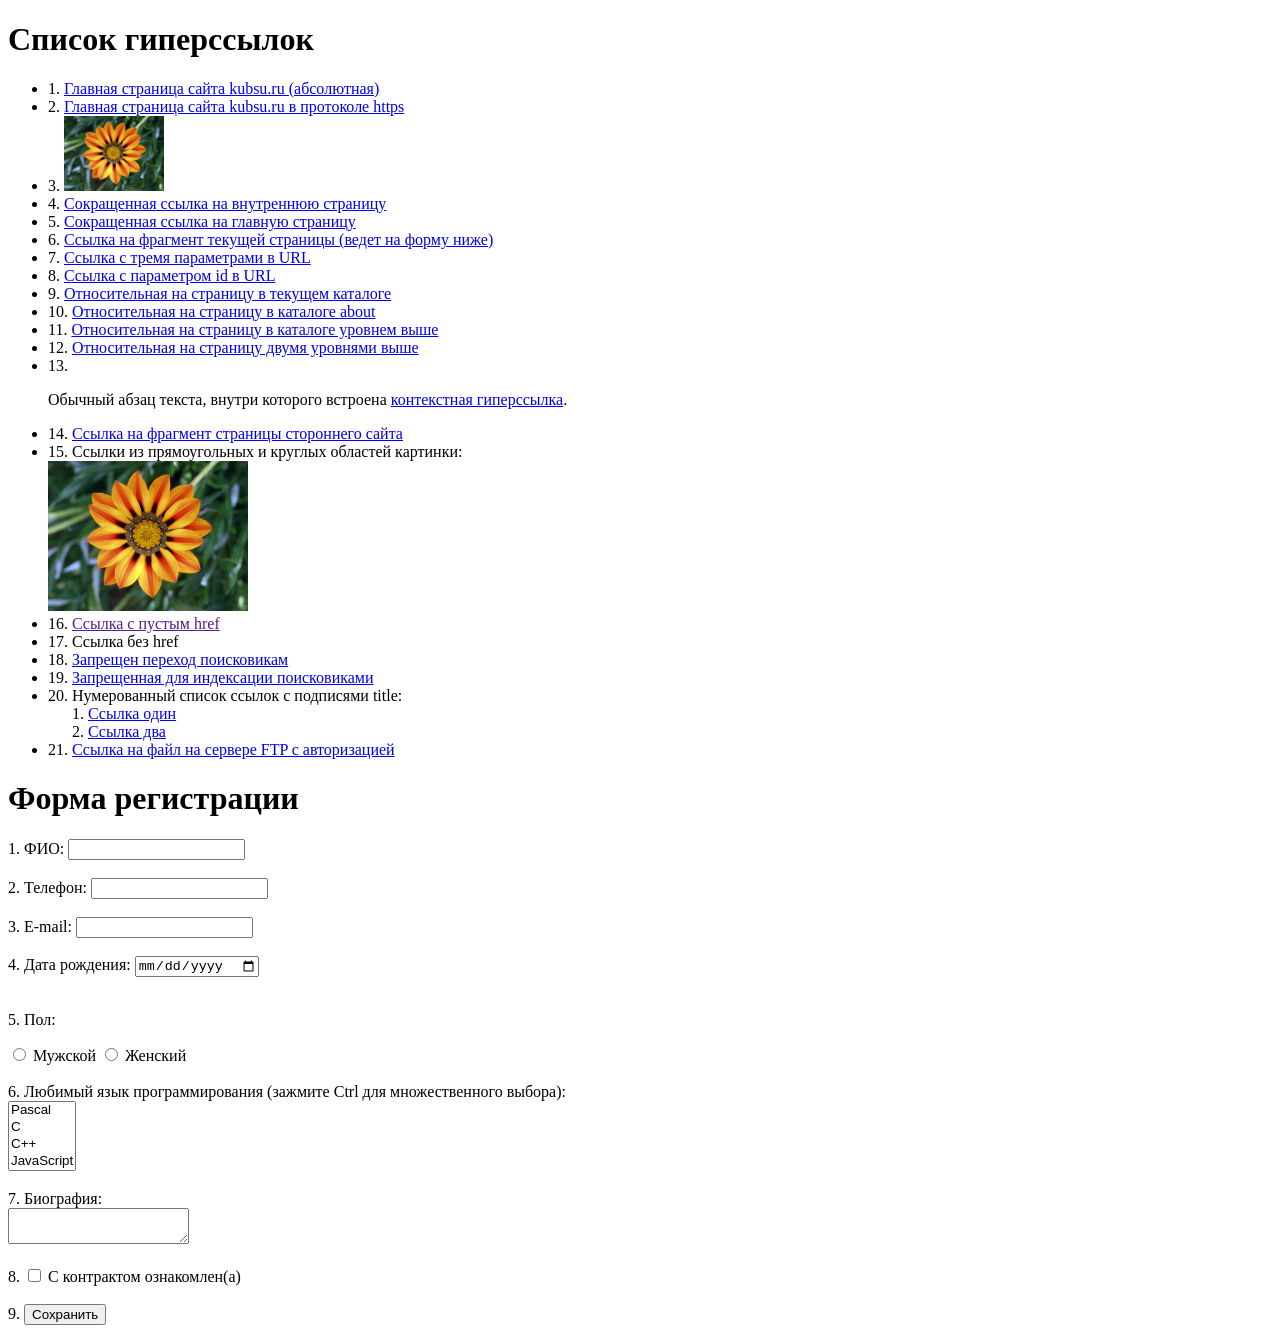
==== index.html @ 999ab780 "задание 1" ====
<!DOCTYPE html>
<html lang="ru">

<head>
    <meta charset="UTF-8">
    <title>Задание 1 - Гиперссылки и формы</title>
</head>

<body>
    <h1>Список гиперссылок</h1>
    <ul>
        <li>1. <a href="http://kubsu.ru/">Главная страница сайта kubsu.ru (абсолютная)</a></li>
        <li>2. <a href="https://kubsu.ru/">Главная страница сайта kubsu.ru в протоколе https</a></li>
        <li>3. <a href="https://kubsu.ru/"><img src="image.jpg" alt="Ссылка-изображение" width="100"></a></li>
        <li>4. <a href="/internal">Сокращенная ссылка на внутреннюю страницу</a></li>
        <li>5. <a href="/">Сокращенная ссылка на главную страницу</a></li>
        <li>6. <a href="#form-section">Ссылка на фрагмент текущей страницы (ведет на форму ниже)</a></li>
        <li>7. <a href="https://example.com/?param1=1&param2=2&param3=3">Ссылка с тремя параметрами в URL</a></li>
        <li>8. <a href="https://example.com/?id=42">Ссылка с параметром id в URL</a></li>
        <li>9. <a href="./page.html">Относительная на страницу в текущем каталоге</a></li>
        <li>10. <a href="./about/page.html">Относительная на страницу в каталоге about</a></li>
        <li>11. <a href="../page.html">Относительная на страницу в каталоге уровнем выше</a></li>
        <li>12. <a href="../../page.html">Относительная на страницу двумя уровнями выше</a></li>
        <li>13. <p>Обычный абзац текста, внутри которого встроена <a href="https://example.com/">контекстная
                    гиперссылка</a>.</p>
        </li>
        <li>14. <a href="https://example.com/#section-name">Ссылка на фрагмент страницы стороннего сайта</a></li>
        <li>15. Ссылки из прямоугольных и круглых областей картинки:
            <br>
            <img src="image.jpg" alt="Карта" usemap="#imagemap" width="200">
            <map name="imagemap">
                <area shape="rect" coords="0,0,100,100" href="https://example.com/rect" alt="Прямоугольная область">
                <area shape="circle" coords="150,150,50" href="https://example.com/circle" alt="Круглая область">
            </map>
        </li>
        <li>16. <a href="">Ссылка с пустым href</a></li>
        <li>17. <a>Ссылка без href</a></li>
        <li>18. <a href="https://example.com/" rel="nofollow">Запрещен переход поисковикам</a></li>
        <li>19. <noindex><a href="https://example.com/">Запрещенная для индексации поисковиками</a></noindex>
        </li>
        <li>20. Нумерованный список ссылок с подписями title:
            <ol>
                <li><a href="https://example.com/1" title="Первая ссылка">Ссылка один</a></li>
                <li><a href="https://example.com/2" title="Вторая ссылка">Ссылка два</a></li>
            </ol>
        </li>
        <li>21. <a href="ftp://user:password@example.com/file.zip">Ссылка на файл на сервере FTP с авторизацией</a></li>
    </ul>

    <h1 id="form-section">Форма регистрации</h1>
    <form action="/" method="POST">
        <label>1. ФИО: <input type="text" name="fio"></label><br><br>

        <label>2. Телефон: <input type="tel" name="phone"></label><br><br>

        <label>3. E-mail: <input type="email" name="email"></label><br><br>

        <label>4. Дата рождения: <input type="date" name="birthdate"></label><br><br>

        <p>5. Пол:</p>
        <label><input type="radio" name="gender" value="male"> Мужской</label>
        <label><input type="radio" name="gender" value="female"> Женский</label><br><br>

        <label>6. Любимый язык программирования (зажмите Ctrl для множественного выбора):<br>
            <select name="languages[]" multiple="multiple">
                <option value="Pascal">Pascal</option>
                <option value="C">C</option>
                <option value="C++">C++</option>
                <option value="JavaScript">JavaScript</option>
                <option value="PHP">PHP</option>
                <option value="Python">Python</option>
                <option value="Java">Java</option>
                <option value="Haskel">Haskel</option>
                <option value="Clojure">Clojure</option>
                <option value="Prolog">Prolog</option>
                <option value="Scala">Scala</option>
            </select>
        </label><br><br>

        <label>7. Биография:<br><textarea name="bio"></textarea></label><br><br>

        <label>8. <input type="checkbox" name="agreement"> С контрактом ознакомлен(а)</label><br><br>

        9. <input type="submit" value="Сохранить">
    </form>
</body>

</html>
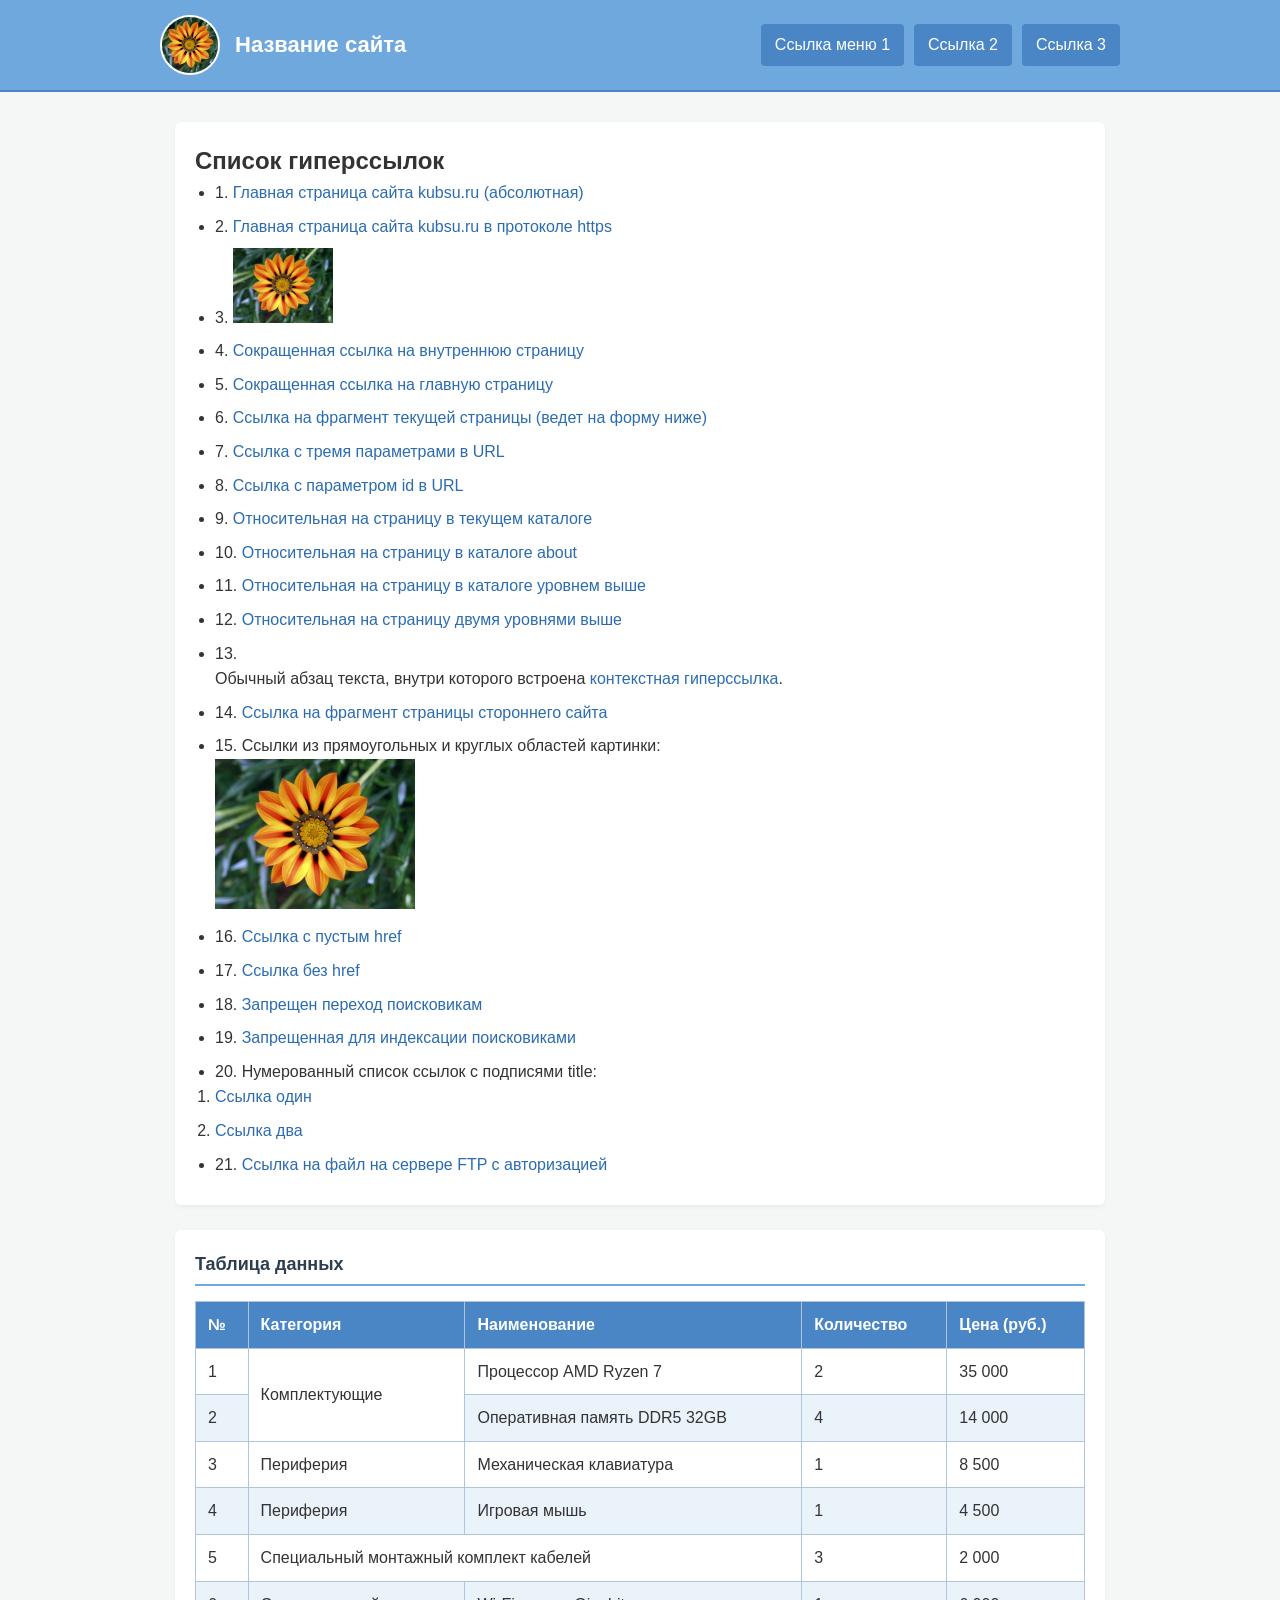
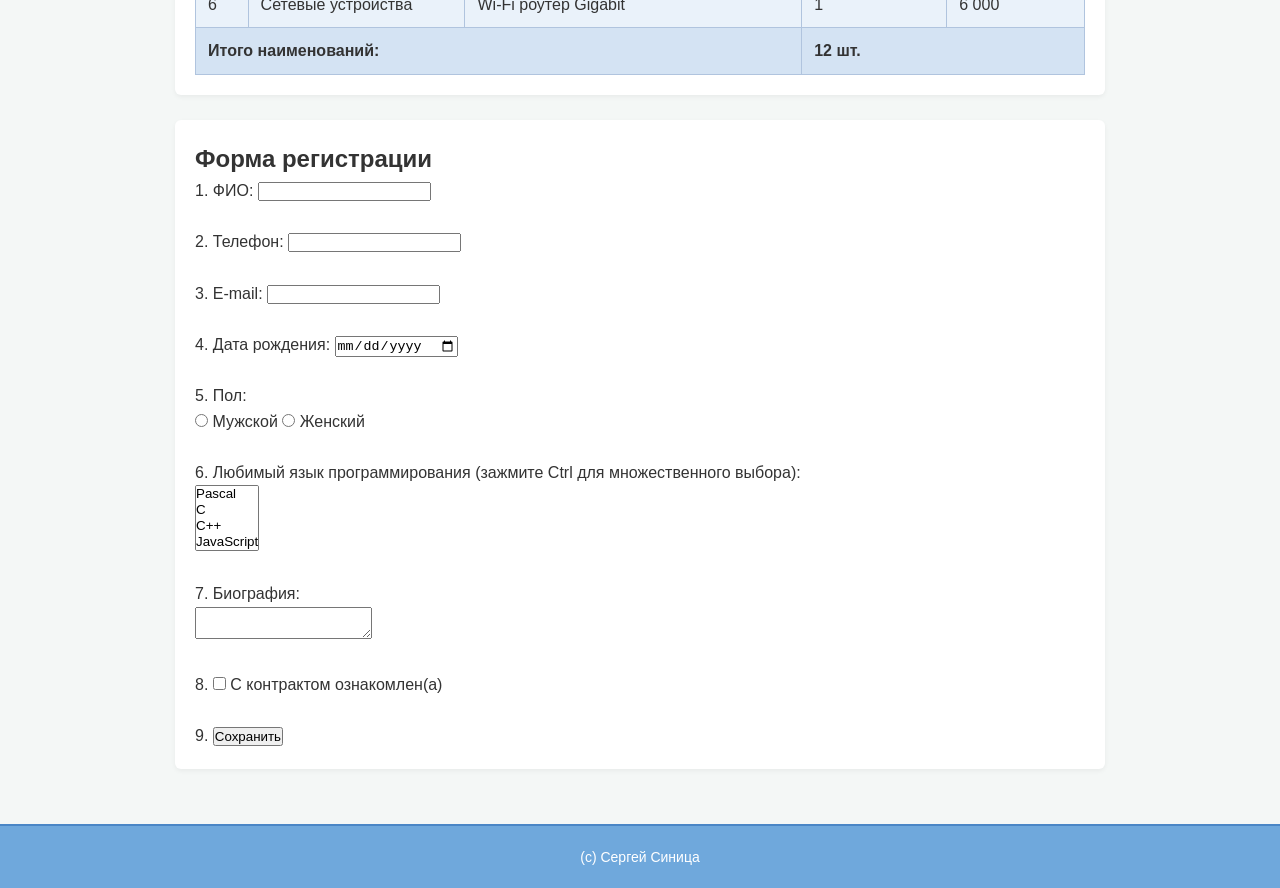
==== commit 224f454a: "Выполнил 2 задание" ====
--- a/index.html
+++ b/index.html
@@ -3,86 +3,192 @@
 
 <head>
     <meta charset="UTF-8">
-    <title>Задание 1 - Гиперссылки и формы</title>
+    <meta name="viewport" content="width=device-width, initial-scale=1.0">
+    <title>Задание 2 - Разработка веб-интерфейса</title>
+    <link rel="stylesheet" href="style.css">
 </head>
 
 <body>
-    <h1>Список гиперссылок</h1>
-    <ul>
-        <li>1. <a href="http://kubsu.ru/">Главная страница сайта kubsu.ru (абсолютная)</a></li>
-        <li>2. <a href="https://kubsu.ru/">Главная страница сайта kubsu.ru в протоколе https</a></li>
-        <li>3. <a href="https://kubsu.ru/"><img src="image.jpg" alt="Ссылка-изображение" width="100"></a></li>
-        <li>4. <a href="/internal">Сокращенная ссылка на внутреннюю страницу</a></li>
-        <li>5. <a href="/">Сокращенная ссылка на главную страницу</a></li>
-        <li>6. <a href="#form-section">Ссылка на фрагмент текущей страницы (ведет на форму ниже)</a></li>
-        <li>7. <a href="https://example.com/?param1=1&param2=2&param3=3">Ссылка с тремя параметрами в URL</a></li>
-        <li>8. <a href="https://example.com/?id=42">Ссылка с параметром id в URL</a></li>
-        <li>9. <a href="./page.html">Относительная на страницу в текущем каталоге</a></li>
-        <li>10. <a href="./about/page.html">Относительная на страницу в каталоге about</a></li>
-        <li>11. <a href="../page.html">Относительная на страницу в каталоге уровнем выше</a></li>
-        <li>12. <a href="../../page.html">Относительная на страницу двумя уровнями выше</a></li>
-        <li>13. <p>Обычный абзац текста, внутри которого встроена <a href="https://example.com/">контекстная
-                    гиперссылка</a>.</p>
-        </li>
-        <li>14. <a href="https://example.com/#section-name">Ссылка на фрагмент страницы стороннего сайта</a></li>
-        <li>15. Ссылки из прямоугольных и круглых областей картинки:
-            <br>
-            <img src="image.jpg" alt="Карта" usemap="#imagemap" width="200">
-            <map name="imagemap">
-                <area shape="rect" coords="0,0,100,100" href="https://example.com/rect" alt="Прямоугольная область">
-                <area shape="circle" coords="150,150,50" href="https://example.com/circle" alt="Круглая область">
-            </map>
-        </li>
-        <li>16. <a href="">Ссылка с пустым href</a></li>
-        <li>17. <a>Ссылка без href</a></li>
-        <li>18. <a href="https://example.com/" rel="nofollow">Запрещен переход поисковикам</a></li>
-        <li>19. <noindex><a href="https://example.com/">Запрещенная для индексации поисковиками</a></noindex>
-        </li>
-        <li>20. Нумерованный список ссылок с подписями title:
-            <ol>
-                <li><a href="https://example.com/1" title="Первая ссылка">Ссылка один</a></li>
-                <li><a href="https://example.com/2" title="Вторая ссылка">Ссылка два</a></li>
-            </ol>
-        </li>
-        <li>21. <a href="ftp://user:password@example.com/file.zip">Ссылка на файл на сервере FTP с авторизацией</a></li>
-    </ul>
 
-    <h1 id="form-section">Форма регистрации</h1>
-    <form action="/" method="POST">
-        <label>1. ФИО: <input type="text" name="fio"></label><br><br>
 
-        <label>2. Телефон: <input type="tel" name="phone"></label><br><br>
+    <header class="site-header">
+        <div class="container header-inner">
+            <div class="header-brand">
+                <img src="image.jpg" alt="Логотип сайта" class="logo">
+                <span class="site-title">Название сайта</span>
+            </div>
+            <nav class="site-nav">
+                <ul>
+                    <li><a href="#links-section">Ссылка меню 1</a></li>
+                    <li><a href="#table-section">Ссылка 2</a></li>
+                    <li><a href="#form-section">Ссылка 3</a></li>
+                </ul>
+            </nav>
+        </div>
+    </header>
 
-        <label>3. E-mail: <input type="email" name="email"></label><br><br>
 
-        <label>4. Дата рождения: <input type="date" name="birthdate"></label><br><br>
+    <main class="container main-content">
 
-        <p>5. Пол:</p>
-        <label><input type="radio" name="gender" value="male"> Мужской</label>
-        <label><input type="radio" name="gender" value="female"> Женский</label><br><br>
 
-        <label>6. Любимый язык программирования (зажмите Ctrl для множественного выбора):<br>
-            <select name="languages[]" multiple="multiple">
-                <option value="Pascal">Pascal</option>
-                <option value="C">C</option>
-                <option value="C++">C++</option>
-                <option value="JavaScript">JavaScript</option>
-                <option value="PHP">PHP</option>
-                <option value="Python">Python</option>
-                <option value="Java">Java</option>
-                <option value="Haskel">Haskel</option>
-                <option value="Clojure">Clojure</option>
-                <option value="Prolog">Prolog</option>
-                <option value="Scala">Scala</option>
-            </select>
-        </label><br><br>
+        <section id="links-section" class="content-block">
+            <h1>Список гиперссылок</h1>
+            <ul>
+                <li>1. <a href="http://kubsu.ru/">Главная страница сайта kubsu.ru (абсолютная)</a></li>
+                <li>2. <a href="https://kubsu.ru/">Главная страница сайта kubsu.ru в протоколе https</a></li>
+                <li>3. <a href="https://kubsu.ru/"><img src="image.jpg" alt="Ссылка-изображение" width="100"></a></li>
+                <li>4. <a href="/internal">Сокращенная ссылка на внутреннюю страницу</a></li>
+                <li>5. <a href="/">Сокращенная ссылка на главную страницу</a></li>
+                <li>6. <a href="#form-section">Ссылка на фрагмент текущей страницы (ведет на форму ниже)</a></li>
+                <li>7. <a href="https://example.com/?param1=1&param2=2&param3=3">Ссылка с тремя параметрами в URL</a>
+                </li>
+                <li>8. <a href="https://example.com/?id=42">Ссылка с параметром id в URL</a></li>
+                <li>9. <a href="./page.html">Относительная на страницу в текущем каталоге</a></li>
+                <li>10. <a href="./about/page.html">Относительная на страницу в каталоге about</a></li>
+                <li>11. <a href="../page.html">Относительная на страницу в каталоге уровнем выше</a></li>
+                <li>12. <a href="../../page.html">Относительная на страницу двумя уровнями выше</a></li>
+                <li>13. <p>Обычный абзац текста, внутри которого встроена <a href="https://example.com/">контекстная
+                            гиперссылка</a>.</p>
+                </li>
+                <li>14. <a href="https://example.com/#section-name">Ссылка на фрагмент страницы стороннего сайта</a>
+                </li>
+                <li>15. Ссылки из прямоугольных и круглых областей картинки:
+                    <br>
+                    <img src="image.jpg" alt="Карта" usemap="#imagemap" width="200">
+                    <map name="imagemap">
+                        <area shape="rect" coords="0,0,100,100" href="https://example.com/rect"
+                            alt="Прямоугольная область">
+                        <area shape="circle" coords="150,150,50" href="https://example.com/circle"
+                            alt="Круглая область">
+                    </map>
+                </li>
+                <li>16. <a href="">Ссылка с пустым href</a></li>
+                <li>17. <a>Ссылка без href</a></li>
+                <li>18. <a href="https://example.com/" rel="nofollow">Запрещен переход поисковикам</a></li>
+                <li>19. <!--noindex--><a href="https://example.com/">Запрещенная для индексации
+                        поисковиками</a><!--/noindex--></li>
+                <li>20. Нумерованный список ссылок с подписями title:
+                    <ol>
+                        <li><a href="https://example.com/1" title="Первая ссылка">Ссылка один</a></li>
+                        <li><a href="https://example.com/2" title="Вторая ссылка">Ссылка два</a></li>
+                    </ol>
+                </li>
+                <li>21. <a href="ftp://example.com/file.zip">Ссылка на файл на сервере FTP с авторизацией</a></li>
+            </ul>
+        </section>
 
-        <label>7. Биография:<br><textarea name="bio"></textarea></label><br><br>
 
-        <label>8. <input type="checkbox" name="agreement"> С контрактом ознакомлен(а)</label><br><br>
+        <section id="table-section" class="content-block">
+            <h2>Таблица данных</h2>
+            <table class="data-table">
+                <thead>
+                    <tr>
+                        <th>№</th>
+                        <th>Категория</th>
+                        <th>Наименование</th>
+                        <th>Количество</th>
+                        <th>Цена (руб.)</th>
+                    </tr>
+                </thead>
+                <tbody>
+                    <tr>
+                        <td>1</td>
+                        <td rowspan="2">Комплектующие</td>
+                        <td>Процессор AMD Ryzen 7</td>
+                        <td>2</td>
+                        <td>35 000</td>
+                    </tr>
+                    <tr>
+                        <td>2</td>
+                        <td>Оперативная память DDR5 32GB</td>
+                        <td>4</td>
+                        <td>14 000</td>
+                    </tr>
+                    <tr>
+                        <td>3</td>
+                        <td>Периферия</td>
+                        <td>Механическая клавиатура</td>
+                        <td>1</td>
+                        <td>8 500</td>
+                    </tr>
+                    <tr>
+                        <td>4</td>
+                        <td>Периферия</td>
+                        <td>Игровая мышь</td>
+                        <td>1</td>
+                        <td>4 500</td>
+                    </tr>
+                    <tr>
+                        <td>5</td>
+                        <td colspan="2">Специальный монтажный комплект кабелей</td>
+                        <td>3</td>
+                        <td>2 000</td>
+                    </tr>
+                    <tr>
+                        <td>6</td>
+                        <td>Сетевые устройства</td>
+                        <td>Wi-Fi роутер Gigabit</td>
+                        <td>1</td>
+                        <td>6 000</td>
+                    </tr>
+                </tbody>
+                <tfoot>
+                    <tr>
+                        <th colspan="3">Итого наименований:</th>
+                        <td colspan="2">12 шт.</td>
+                    </tr>
+                </tfoot>
+            </table>
+        </section>
 
-        9. <input type="submit" value="Сохранить">
-    </form>
+        <section id="form-section" class="content-block">
+            <h1 id="form-title">Форма регистрации</h1>
+            <form action="/" method="POST" class="registration-form">
+                <label>1. ФИО: <input type="text" name="fio"></label><br><br>
+
+                <label>2. Телефон: <input type="tel" name="phone"></label><br><br>
+
+                <label>3. E-mail: <input type="email" name="email"></label><br><br>
+
+                <label>4. Дата рождения: <input type="date" name="birthdate"></label><br><br>
+
+                <p>5. Пол:</p>
+                <label><input type="radio" name="gender" value="male"> Мужской</label>
+                <label><input type="radio" name="gender" value="female"> Женский</label><br><br>
+
+                <label>6. Любимый язык программирования (зажмите Ctrl для множественного выбора):<br>
+                    <select name="languages[]" multiple="multiple">
+                        <option value="Pascal">Pascal</option>
+                        <option value="C">C</option>
+                        <option value="C++">C++</option>
+                        <option value="JavaScript">JavaScript</option>
+                        <option value="PHP">PHP</option>
+                        <option value="Python">Python</option>
+                        <option value="Java">Java</option>
+                        <option value="Haskel">Haskel</option>
+                        <option value="Clojure">Clojure</option>
+                        <option value="Prolog">Prolog</option>
+                        <option value="Scala">Scala</option>
+                    </select>
+                </label><br><br>
+
+                <label>7. Биография:<br><textarea name="bio"></textarea></label><br><br>
+
+                <label>8. <input type="checkbox" name="agreement"> С контрактом ознакомлен(а)</label><br><br>
+
+                9. <input type="submit" value="Сохранить">
+            </form>
+        </section>
+
+    </main>
+
+
+    <footer class="site-footer">
+        <div class="container">
+            <p>(с) Сергей Синица</p>
+        </div>
+    </footer>
+
 </body>
 
 </html>
--- a/style.css
+++ b/style.css
@@ -0,0 +1,205 @@
+* {
+    box-sizing: border-box;
+    margin: 0;
+    padding: 0;
+}
+
+body {
+    font-family: Arial, Helvetica, sans-serif;
+    line-height: 1.6;
+    color: #333333;
+    background-color: #f4f7f6;
+}
+
+
+.container {
+    max-width: 960px;
+    margin: 0 auto;
+    padding: 0 15px;
+}
+
+
+.site-header {
+    width: 100%;
+    background-color: #6fa8dc;
+    border-bottom: 2px solid #4a86c6;
+}
+
+.header-inner {
+    display: flex;
+    justify-content: space-between;
+    align-items: center;
+    padding: 15px 0;
+}
+
+.header-brand {
+    display: flex;
+    align-items: center;
+    gap: 15px;
+}
+
+
+.logo {
+    width: 60px;
+    height: 60px;
+    border-radius: 50%;
+    object-fit: cover;
+    border: 2px solid #ffffff;
+    background-color: #ffffff;
+}
+
+
+.site-title {
+    font-size: 22px;
+    font-weight: bold;
+    color: #ffffff;
+}
+
+
+.site-nav ul {
+    list-style: none;
+    display: flex;
+    gap: 10px;
+}
+
+.site-nav a {
+    display: inline-block;
+    padding: 8px 14px;
+    color: #ffffff;
+    text-decoration: none;
+    font-weight: 500;
+    background-color: #4a86c6;
+    border-radius: 4px;
+    transition: background-color 0.2s ease;
+}
+
+.site-nav a:hover {
+    background-color: #2b6cb0;
+}
+
+
+.main-content {
+    padding: 30px 15px;
+}
+
+.content-block {
+    background-color: #ffffff;
+    padding: 20px;
+    margin-bottom: 25px;
+    border-radius: 6px;
+    box-shadow: 0 2px 5px rgba(0, 0, 0, 0.05);
+}
+
+.content-block h2 {
+    margin-bottom: 15px;
+    color: #2c3e50;
+    font-size: 18px;
+    border-bottom: 2px solid #6fa8dc;
+    padding-bottom: 5px;
+}
+
+
+.content-block ul {
+    padding-left: 20px;
+}
+
+.content-block li {
+    margin-bottom: 8px;
+}
+
+.content-block a {
+    color: #2b6cb0;
+    text-decoration: none;
+}
+
+.content-block a:hover {
+    text-decoration: underline;
+}
+
+
+.data-table {
+    width: 100%;
+    border-collapse: collapse;
+    margin-top: 10px;
+}
+
+.data-table th,
+.data-table td {
+    border: 1px solid #b0c4de;
+    padding: 10px 12px;
+    text-align: left;
+}
+
+.data-table thead th {
+    background-color: #4a86c6;
+    color: #ffffff;
+    font-weight: 600;
+}
+
+
+.data-table tbody tr:nth-child(even) {
+    background-color: #eaf2fa;
+}
+
+.data-table tbody tr:nth-child(odd) {
+    background-color: #ffffff;
+}
+
+.data-table tbody tr:hover {
+    background-color: #dbe9f6;
+}
+
+.data-table tfoot th,
+.data-table tfoot td {
+    background-color: #d4e3f3;
+    font-weight: bold;
+}
+
+
+.feedback-form .form-group {
+    margin-bottom: 15px;
+}
+
+.feedback-form label {
+    display: block;
+    margin-bottom: 5px;
+    font-weight: 500;
+}
+
+.feedback-form input[type="text"],
+.feedback-form input[type="email"],
+.feedback-form select,
+.feedback-form textarea {
+    width: 100%;
+    max-width: 500px;
+    padding: 8px 10px;
+    border: 1px solid #cccccc;
+    border-radius: 4px;
+    font-family: inherit;
+    font-size: 14px;
+}
+
+.submit-btn {
+    padding: 9px 22px;
+    background-color: #4a86c6;
+    color: #ffffff;
+    border: none;
+    border-radius: 4px;
+    cursor: pointer;
+    font-weight: bold;
+}
+
+.submit-btn:hover {
+    background-color: #2b6cb0;
+}
+
+
+.site-footer {
+    width: 100%;
+    background-color: #6fa8dc;
+    border-top: 2px solid #4a86c6;
+    padding: 20px 0;
+    text-align: center;
+    color: #ffffff;
+    font-size: 14px;
+}
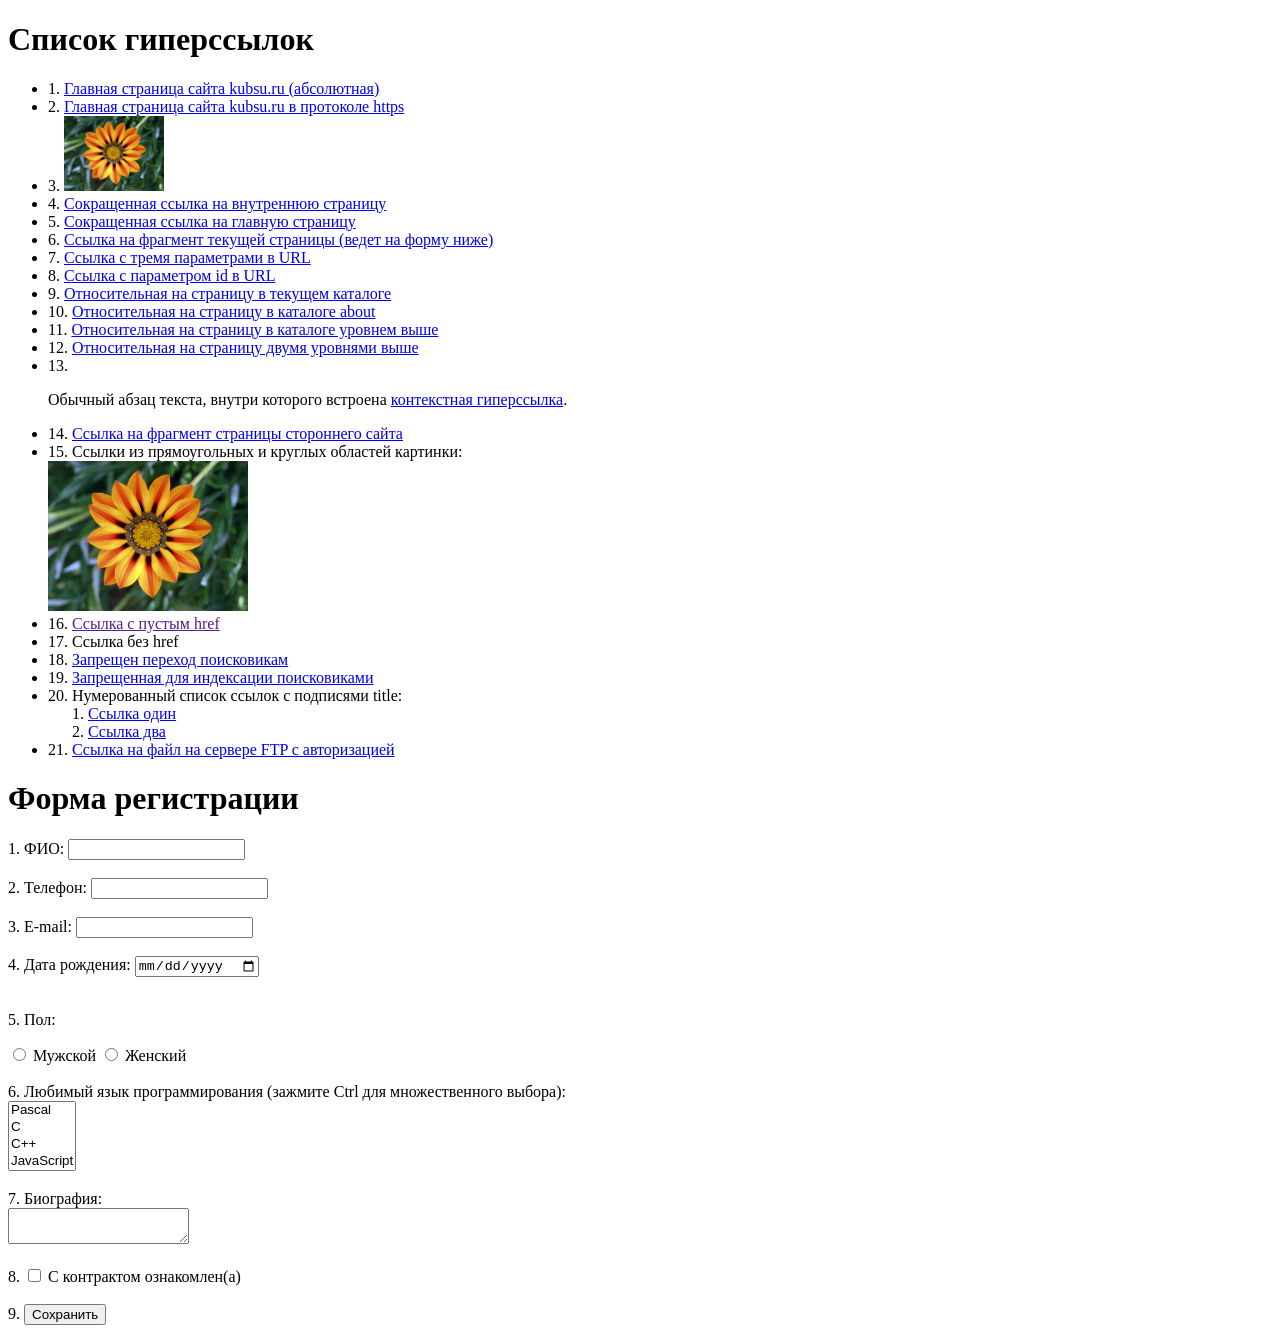
==== commit 814adfed: "Добавил папку 2" ====
--- a/index.html
+++ b/index.html
@@ -3,192 +3,86 @@
 
 <head>
     <meta charset="UTF-8">
-    <meta name="viewport" content="width=device-width, initial-scale=1.0">
-    <title>Задание 2 - Разработка веб-интерфейса</title>
-    <link rel="stylesheet" href="style.css">
+    <title>Задание 1 - Гиперссылки и формы</title>
 </head>
 
 <body>
+    <h1>Список гиперссылок</h1>
+    <ul>
+        <li>1. <a href="http://kubsu.ru/">Главная страница сайта kubsu.ru (абсолютная)</a></li>
+        <li>2. <a href="https://kubsu.ru/">Главная страница сайта kubsu.ru в протоколе https</a></li>
+        <li>3. <a href="https://kubsu.ru/"><img src="image.jpg" alt="Ссылка-изображение" width="100"></a></li>
+        <li>4. <a href="/internal">Сокращенная ссылка на внутреннюю страницу</a></li>
+        <li>5. <a href="/">Сокращенная ссылка на главную страницу</a></li>
+        <li>6. <a href="#form-section">Ссылка на фрагмент текущей страницы (ведет на форму ниже)</a></li>
+        <li>7. <a href="https://example.com/?param1=1&param2=2&param3=3">Ссылка с тремя параметрами в URL</a></li>
+        <li>8. <a href="https://example.com/?id=42">Ссылка с параметром id в URL</a></li>
+        <li>9. <a href="./page.html">Относительная на страницу в текущем каталоге</a></li>
+        <li>10. <a href="./about/page.html">Относительная на страницу в каталоге about</a></li>
+        <li>11. <a href="../page.html">Относительная на страницу в каталоге уровнем выше</a></li>
+        <li>12. <a href="../../page.html">Относительная на страницу двумя уровнями выше</a></li>
+        <li>13. <p>Обычный абзац текста, внутри которого встроена <a href="https://example.com/">контекстная
+                    гиперссылка</a>.</p>
+        </li>
+        <li>14. <a href="https://example.com/#section-name">Ссылка на фрагмент страницы стороннего сайта</a></li>
+        <li>15. Ссылки из прямоугольных и круглых областей картинки:
+            <br>
+            <img src="image.jpg" alt="Карта" usemap="#imagemap" width="200">
+            <map name="imagemap">
+                <area shape="rect" coords="0,0,100,100" href="https://example.com/rect" alt="Прямоугольная область">
+                <area shape="circle" coords="150,150,50" href="https://example.com/circle" alt="Круглая область">
+            </map>
+        </li>
+        <li>16. <a href="">Ссылка с пустым href</a></li>
+        <li>17. <a>Ссылка без href</a></li>
+        <li>18. <a href="https://example.com/" rel="nofollow">Запрещен переход поисковикам</a></li>
+        <li>19. <!--noindex--><a href="https://example.com/">Запрещенная для индексации поисковиками</a><!--/noindex-->
+        </li>
+        <li>20. Нумерованный список ссылок с подписями title:
+            <ol>
+                <li><a href="https://example.com/1" title="Первая ссылка">Ссылка один</a></li>
+                <li><a href="https://example.com/2" title="Вторая ссылка">Ссылка два</a></li>
+            </ol>
+        </li>
+        <li>21. <a href="ftp://example.com/file.zip">Ссылка на файл на сервере FTP с авторизацией</a></li>
+    </ul>
 
+    <h1 id="form-section">Форма регистрации</h1>
+    <form action="/" method="POST">
+        <label>1. ФИО: <input type="text" name="fio"></label><br><br>
 
-    <header class="site-header">
-        <div class="container header-inner">
-            <div class="header-brand">
-                <img src="image.jpg" alt="Логотип сайта" class="logo">
-                <span class="site-title">Название сайта</span>
-            </div>
-            <nav class="site-nav">
-                <ul>
-                    <li><a href="#links-section">Ссылка меню 1</a></li>
-                    <li><a href="#table-section">Ссылка 2</a></li>
-                    <li><a href="#form-section">Ссылка 3</a></li>
-                </ul>
-            </nav>
-        </div>
-    </header>
+        <label>2. Телефон: <input type="tel" name="phone"></label><br><br>
 
+        <label>3. E-mail: <input type="email" name="email"></label><br><br>
 
-    <main class="container main-content">
+        <label>4. Дата рождения: <input type="date" name="birthdate"></label><br><br>
 
+        <p>5. Пол:</p>
+        <label><input type="radio" name="gender" value="male"> Мужской</label>
+        <label><input type="radio" name="gender" value="female"> Женский</label><br><br>
 
-        <section id="links-section" class="content-block">
-            <h1>Список гиперссылок</h1>
-            <ul>
-                <li>1. <a href="http://kubsu.ru/">Главная страница сайта kubsu.ru (абсолютная)</a></li>
-                <li>2. <a href="https://kubsu.ru/">Главная страница сайта kubsu.ru в протоколе https</a></li>
-                <li>3. <a href="https://kubsu.ru/"><img src="image.jpg" alt="Ссылка-изображение" width="100"></a></li>
-                <li>4. <a href="/internal">Сокращенная ссылка на внутреннюю страницу</a></li>
-                <li>5. <a href="/">Сокращенная ссылка на главную страницу</a></li>
-                <li>6. <a href="#form-section">Ссылка на фрагмент текущей страницы (ведет на форму ниже)</a></li>
-                <li>7. <a href="https://example.com/?param1=1&param2=2&param3=3">Ссылка с тремя параметрами в URL</a>
-                </li>
-                <li>8. <a href="https://example.com/?id=42">Ссылка с параметром id в URL</a></li>
-                <li>9. <a href="./page.html">Относительная на страницу в текущем каталоге</a></li>
-                <li>10. <a href="./about/page.html">Относительная на страницу в каталоге about</a></li>
-                <li>11. <a href="../page.html">Относительная на страницу в каталоге уровнем выше</a></li>
-                <li>12. <a href="../../page.html">Относительная на страницу двумя уровнями выше</a></li>
-                <li>13. <p>Обычный абзац текста, внутри которого встроена <a href="https://example.com/">контекстная
-                            гиперссылка</a>.</p>
-                </li>
-                <li>14. <a href="https://example.com/#section-name">Ссылка на фрагмент страницы стороннего сайта</a>
-                </li>
-                <li>15. Ссылки из прямоугольных и круглых областей картинки:
-                    <br>
-                    <img src="image.jpg" alt="Карта" usemap="#imagemap" width="200">
-                    <map name="imagemap">
-                        <area shape="rect" coords="0,0,100,100" href="https://example.com/rect"
-                            alt="Прямоугольная область">
-                        <area shape="circle" coords="150,150,50" href="https://example.com/circle"
-                            alt="Круглая область">
-                    </map>
-                </li>
-                <li>16. <a href="">Ссылка с пустым href</a></li>
-                <li>17. <a>Ссылка без href</a></li>
-                <li>18. <a href="https://example.com/" rel="nofollow">Запрещен переход поисковикам</a></li>
-                <li>19. <!--noindex--><a href="https://example.com/">Запрещенная для индексации
-                        поисковиками</a><!--/noindex--></li>
-                <li>20. Нумерованный список ссылок с подписями title:
-                    <ol>
-                        <li><a href="https://example.com/1" title="Первая ссылка">Ссылка один</a></li>
-                        <li><a href="https://example.com/2" title="Вторая ссылка">Ссылка два</a></li>
-                    </ol>
-                </li>
-                <li>21. <a href="ftp://example.com/file.zip">Ссылка на файл на сервере FTP с авторизацией</a></li>
-            </ul>
-        </section>
+        <label>6. Любимый язык программирования (зажмите Ctrl для множественного выбора):<br>
+            <select name="languages[]" multiple="multiple">
+                <option value="Pascal">Pascal</option>
+                <option value="C">C</option>
+                <option value="C++">C++</option>
+                <option value="JavaScript">JavaScript</option>
+                <option value="PHP">PHP</option>
+                <option value="Python">Python</option>
+                <option value="Java">Java</option>
+                <option value="Haskel">Haskel</option>
+                <option value="Clojure">Clojure</option>
+                <option value="Prolog">Prolog</option>
+                <option value="Scala">Scala</option>
+            </select>
+        </label><br><br>
 
+        <label>7. Биография:<br><textarea name="bio"></textarea></label><br><br>
 
-        <section id="table-section" class="content-block">
-            <h2>Таблица данных</h2>
-            <table class="data-table">
-                <thead>
-                    <tr>
-                        <th>№</th>
-                        <th>Категория</th>
-                        <th>Наименование</th>
-                        <th>Количество</th>
-                        <th>Цена (руб.)</th>
-                    </tr>
-                </thead>
-                <tbody>
-                    <tr>
-                        <td>1</td>
-                        <td rowspan="2">Комплектующие</td>
-                        <td>Процессор AMD Ryzen 7</td>
-                        <td>2</td>
-                        <td>35 000</td>
-                    </tr>
-                    <tr>
-                        <td>2</td>
-                        <td>Оперативная память DDR5 32GB</td>
-                        <td>4</td>
-                        <td>14 000</td>
-                    </tr>
-                    <tr>
-                        <td>3</td>
-                        <td>Периферия</td>
-                        <td>Механическая клавиатура</td>
-                        <td>1</td>
-                        <td>8 500</td>
-                    </tr>
-                    <tr>
-                        <td>4</td>
-                        <td>Периферия</td>
-                        <td>Игровая мышь</td>
-                        <td>1</td>
-                        <td>4 500</td>
-                    </tr>
-                    <tr>
-                        <td>5</td>
-                        <td colspan="2">Специальный монтажный комплект кабелей</td>
-                        <td>3</td>
-                        <td>2 000</td>
-                    </tr>
-                    <tr>
-                        <td>6</td>
-                        <td>Сетевые устройства</td>
-                        <td>Wi-Fi роутер Gigabit</td>
-                        <td>1</td>
-                        <td>6 000</td>
-                    </tr>
-                </tbody>
-                <tfoot>
-                    <tr>
-                        <th colspan="3">Итого наименований:</th>
-                        <td colspan="2">12 шт.</td>
-                    </tr>
-                </tfoot>
-            </table>
-        </section>
+        <label>8. <input type="checkbox" name="agreement"> С контрактом ознакомлен(а)</label><br><br>
 
-        <section id="form-section" class="content-block">
-            <h1 id="form-title">Форма регистрации</h1>
-            <form action="/" method="POST" class="registration-form">
-                <label>1. ФИО: <input type="text" name="fio"></label><br><br>
-
-                <label>2. Телефон: <input type="tel" name="phone"></label><br><br>
-
-                <label>3. E-mail: <input type="email" name="email"></label><br><br>
-
-                <label>4. Дата рождения: <input type="date" name="birthdate"></label><br><br>
-
-                <p>5. Пол:</p>
-                <label><input type="radio" name="gender" value="male"> Мужской</label>
-                <label><input type="radio" name="gender" value="female"> Женский</label><br><br>
-
-                <label>6. Любимый язык программирования (зажмите Ctrl для множественного выбора):<br>
-                    <select name="languages[]" multiple="multiple">
-                        <option value="Pascal">Pascal</option>
-                        <option value="C">C</option>
-                        <option value="C++">C++</option>
-                        <option value="JavaScript">JavaScript</option>
-                        <option value="PHP">PHP</option>
-                        <option value="Python">Python</option>
-                        <option value="Java">Java</option>
-                        <option value="Haskel">Haskel</option>
-                        <option value="Clojure">Clojure</option>
-                        <option value="Prolog">Prolog</option>
-                        <option value="Scala">Scala</option>
-                    </select>
-                </label><br><br>
-
-                <label>7. Биография:<br><textarea name="bio"></textarea></label><br><br>
-
-                <label>8. <input type="checkbox" name="agreement"> С контрактом ознакомлен(а)</label><br><br>
-
-                9. <input type="submit" value="Сохранить">
-            </form>
-        </section>
-
-    </main>
-
-
-    <footer class="site-footer">
-        <div class="container">
-            <p>(с) Сергей Синица</p>
-        </div>
-    </footer>
-
+        9. <input type="submit" value="Сохранить">
+    </form>
 </body>
 
 </html>
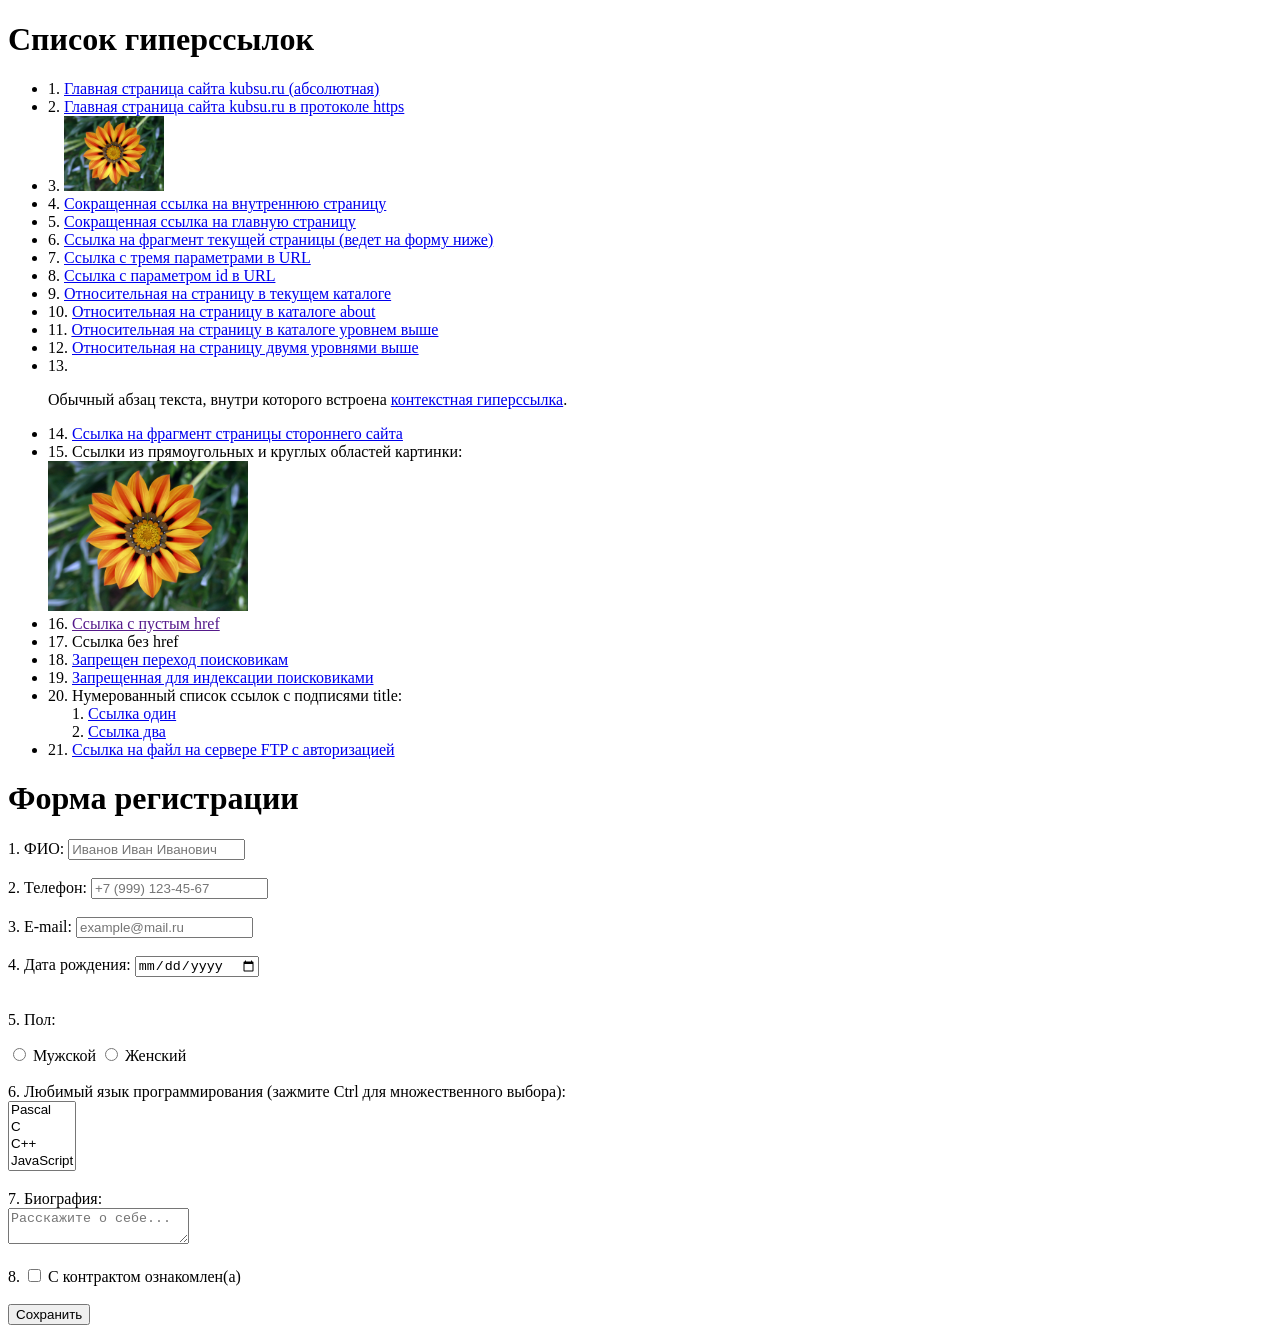
==== commit fce2287b: "исправил валидацию формы" ====
--- a/index.html
+++ b/index.html
@@ -48,21 +48,33 @@
     </ul>
 
     <h1 id="form-section">Форма регистрации</h1>
-    <form action="/" method="POST">
-        <label>1. ФИО: <input type="text" name="fio"></label><br><br>
+    <form action="#" method="GET">
+        <label>1. ФИО:
+            <input type="text" name="fio" required
+                pattern="^[A-ZА-ЯЁ][a-zа-яё]+(-[A-ZА-ЯЁ][a-zа-яё]+)?(\s+[A-ZА-ЯЁ][a-zа-яё]+(-[A-ZА-ЯЁ][a-zа-яё]+)?){1,2}$"
+                placeholder="Иванов Иван Иванович"
+                title="ФИО должно начинаться с заглавной буквы, содержать только буквы и состоять минимум из фамилии и имени">
+        </label><br><br>
 
-        <label>2. Телефон: <input type="tel" name="phone"></label><br><br>
+        <label>2. Телефон:
+            <input type="tel" name="phone" required pattern="^\+7[\s-]?\(?\d{3}\)?[\s-]?\d{3}[\s-]?\d{2}[\s-]?\d{2}$"
+                placeholder="+7 (999) 123-45-67" title="Номер должен начинаться с +7 и содержать 10 цифр номера">
+        </label><br><br>
 
-        <label>3. E-mail: <input type="email" name="email"></label><br><br>
+        <label>3. E-mail:
+            <input type="email" name="email" required placeholder="example@mail.ru">
+        </label><br><br>
 
-        <label>4. Дата рождения: <input type="date" name="birthdate"></label><br><br>
+        <label>4. Дата рождения:
+            <input type="date" name="birthdate" required>
+        </label><br><br>
 
         <p>5. Пол:</p>
-        <label><input type="radio" name="gender" value="male"> Мужской</label>
-        <label><input type="radio" name="gender" value="female"> Женский</label><br><br>
+        <label><input type="radio" name="gender" value="male" required> Мужской</label>
+        <label><input type="radio" name="gender" value="female" required> Женский</label><br><br>
 
         <label>6. Любимый язык программирования (зажмите Ctrl для множественного выбора):<br>
-            <select name="languages[]" multiple="multiple">
+            <select name="languages[]" multiple="multiple" required>
                 <option value="Pascal">Pascal</option>
                 <option value="C">C</option>
                 <option value="C++">C++</option>
@@ -77,11 +89,13 @@
             </select>
         </label><br><br>
 
-        <label>7. Биография:<br><textarea name="bio"></textarea></label><br><br>
+        <label>7. Биография:<br>
+            <textarea name="bio" required placeholder="Расскажите о себе..."></textarea>
+        </label><br><br>
 
-        <label>8. <input type="checkbox" name="agreement"> С контрактом ознакомлен(а)</label><br><br>
+        <label>8. <input type="checkbox" name="agreement" required> С контрактом ознакомлен(а)</label><br><br>
 
-        9. <input type="submit" value="Сохранить">
+        <input type="submit" value="Сохранить">
     </form>
 </body>
 
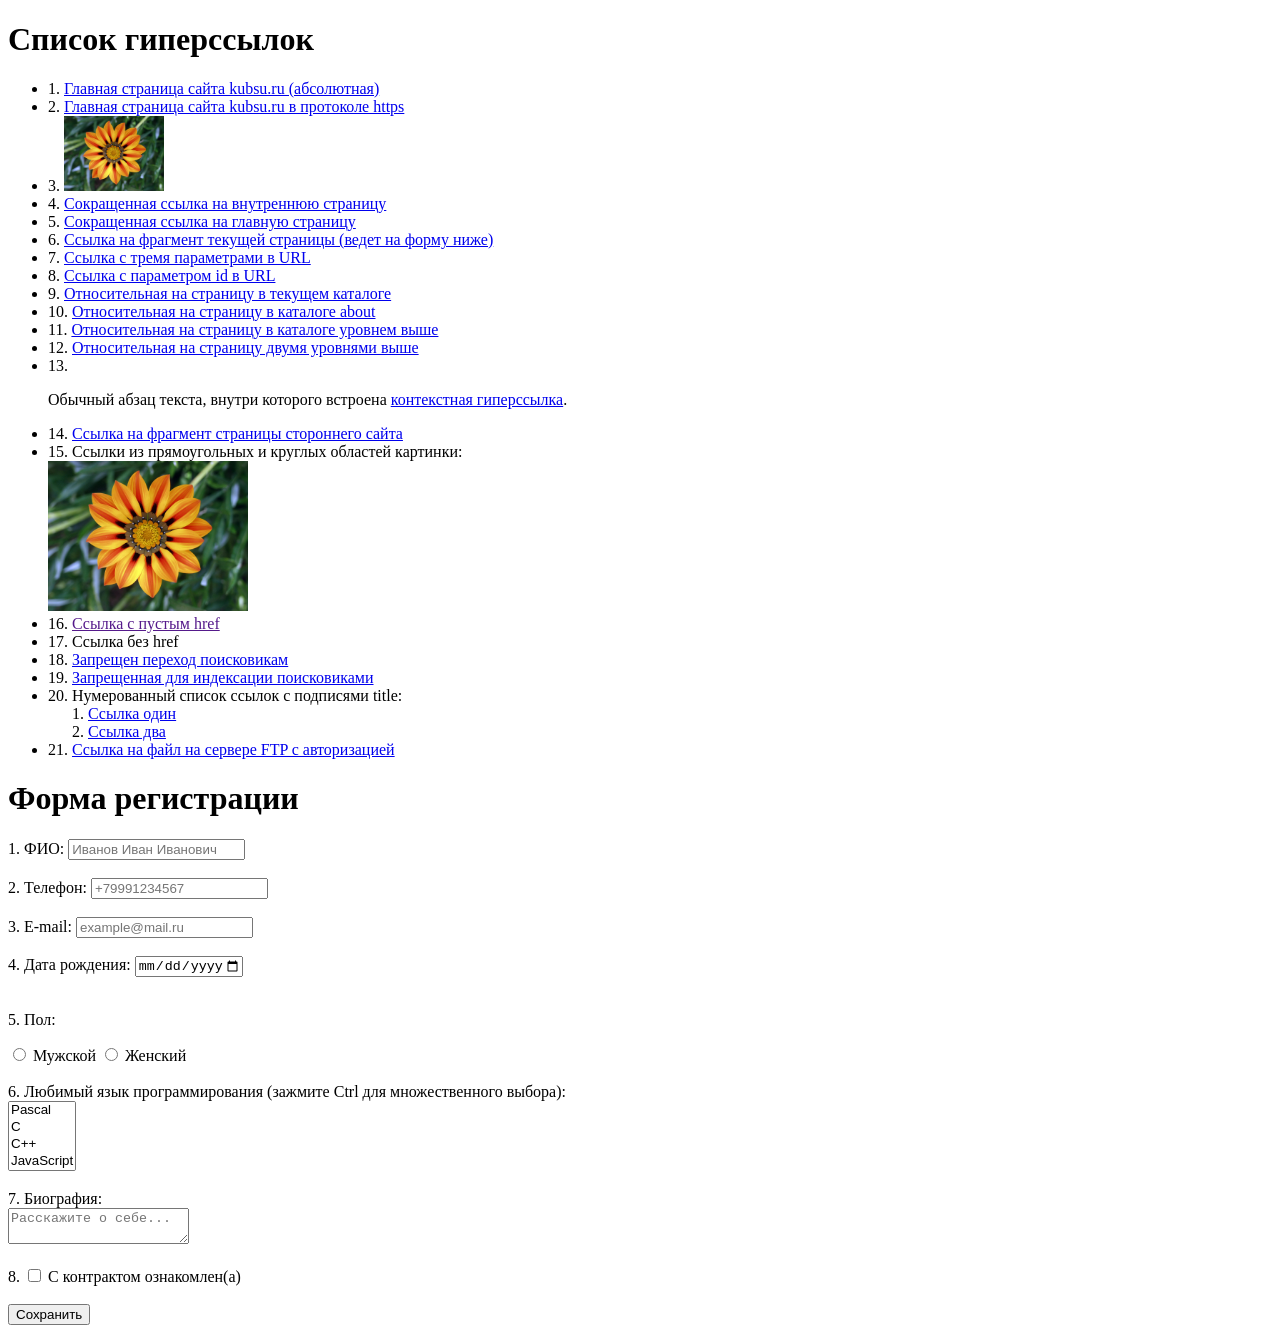
==== commit de4ea8a3: "Добавил ограничение даты рождения и валидацию телефона" ====
--- a/index.html
+++ b/index.html
@@ -57,8 +57,9 @@
         </label><br><br>
 
         <label>2. Телефон:
-            <input type="tel" name="phone" required pattern="^\+7[\s-]?\(?\d{3}\)?[\s-]?\d{3}[\s-]?\d{2}[\s-]?\d{2}$"
-                placeholder="+7 (999) 123-45-67" title="Номер должен начинаться с +7 и содержать 10 цифр номера">
+            <input type="tel" name="phone" required pattern="\+7[0-9]{10}" placeholder="+79991234567"
+                title="Формат: +7 и 10 цифр номера (например: +79991234567)">
+
         </label><br><br>
 
         <label>3. E-mail:
@@ -66,7 +67,7 @@
         </label><br><br>
 
         <label>4. Дата рождения:
-            <input type="date" name="birthdate" required>
+            <input type="date" name="birthdate" required min="1926-01-01" max="2026-09-27">
         </label><br><br>
 
         <p>5. Пол:</p>
